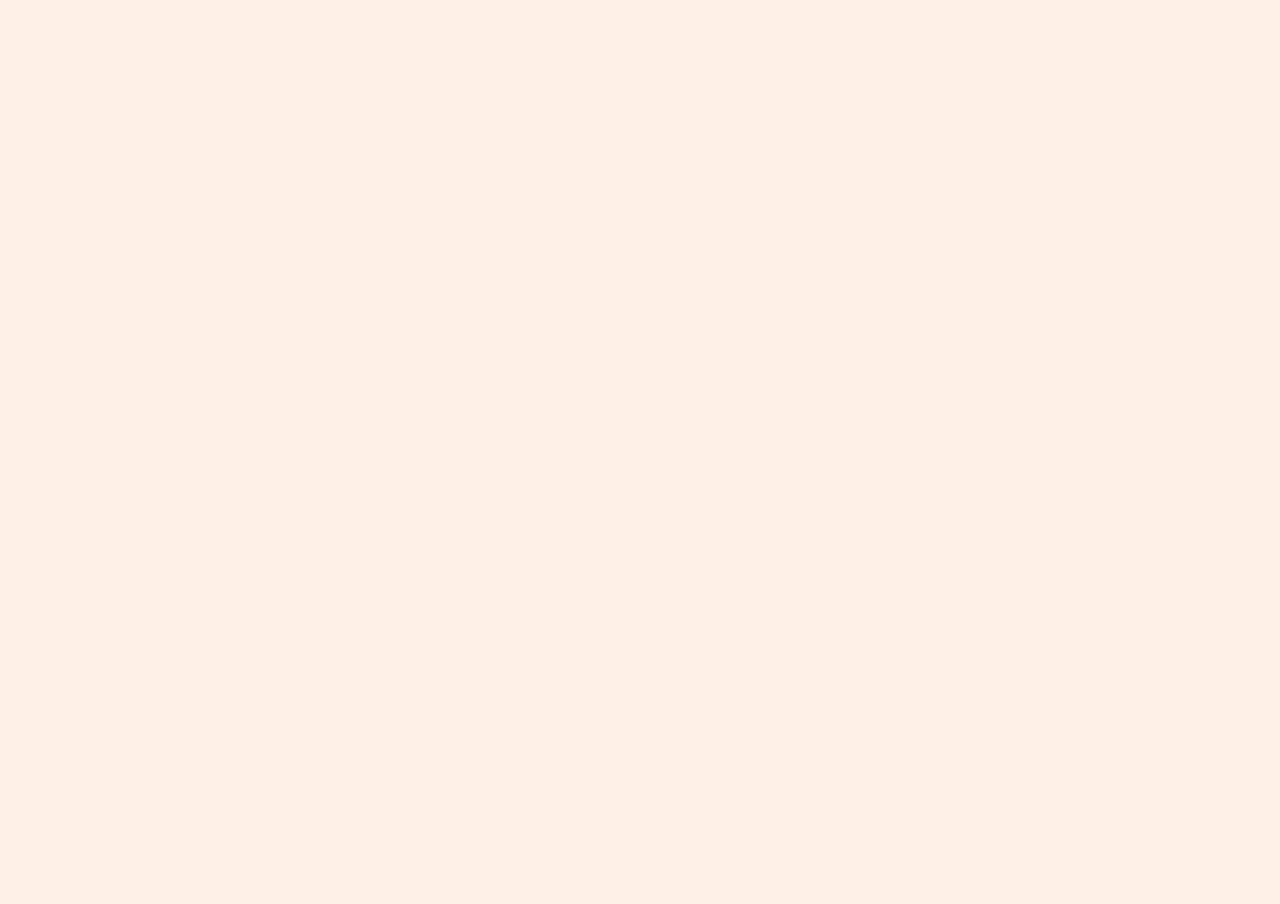
==== index2.0.html @ e5841983 "treid_things" ====
<!DOCTYPE html>
<html lang="en">

<head>
    <meta charset="UTF-8">
    <meta name="viewport" content="width=device-width, initial-scale=1.0">
    <title>Sitmonternna Yi purple</title>
    <link rel="stylesheet" href="./style.css">
    <link rel="stylesheet" href="https://unpkg.com/swiper/swiper-bundle.min.css" />

</head>

<body>

    <svg width="1200" height="900" xmlns="http://www.w3.org/2000/svg">
        <mask id="svgmask1">
            <path
                    d="M0.624309 60.9433C-2.91229 28.4068 22.5741 0 55.3022 0H989.813C1022.5 0 1047.97 28.3389 1044.5 60.8411L999.643 480.841C996.658 508.797 973.069 530 944.954 530H100.955C72.8793 530 49.3105 508.854 46.2767 480.943L0.624309 60.9433Z"
                    fill="white" />
        </mask>
        <image xmlns:xlink="http://www.w3.org/1999/xlink" xlink:href="./media/img/projects/swiper/polaris/c_polaris_thumbnail.svg" mask="url(#svgmask1)"></image>
    </svg>


    <!--
    <section class="projects" id="projects">

        <div #swiperRef="" class="swiper mySwiper">
            <div class="swiper-wrapper">
                <div class="swiper-slide">

                    <svg class="thumbnail" width="1300" height="530" viewBox="0 0 1045 530" fill="none"
                        xmlns="http://www.w3.org/2000/svg">
                        <defs>
                            <clipPath id="clipShape">
                                <path
                                    d="M0.624309 60.9433C-2.91229 28.4068 22.5741 0 55.3022 0H989.813C1022.5 0 1047.97 28.3389 1044.5 60.8411L999.643 480.841C996.658 508.797 973.069 530 944.954 530H100.955C72.8793 530 49.3105 508.854 46.2767 480.943L0.624309 60.9433Z"
                                    fill="white" />
                            </clipPath>
                        </defs>

                      
                        <image href="./media/img/projects/swiper/polaris/c_polaris_thumbnail.svg" width="1200"
                            height="530" clip-path="url(#clipShape)" />
                    </svg>


                    <div class="hover-text">

                        <h2>polaris</h2>
                        <h4>Site web storytelling</h4>

                    </div>
                    <div class="plus">
                        <a href="polaris.html">
                            <img class="eye_link" src="./media/img/projects/swiper/savoir_link.svg" alt="">
                        </a>
                    </div>

                </div>
                <div class="swiper-slide">
                    <img class="thumbnail" src="./media/img/projects/swiper/aurorae/c_aurorae.svg" alt="">
                    <div class="hover-text">

                        <h2>aurorae</h2>
                        <h4>Court métrage intéractif</h4>

                    </div>
                    <div class="plus">
                        <a href="aurorae.html">
                            <img class="eye_link" src="./media/img/projects/swiper/savoir_link.svg" alt="">
                        </a>
                    </div>
                </div>
                <div class="swiper-slide">

                    <img class="thumbnail" src="./media/img/projects/swiper/chaos/c_chaos.svg" alt="">


                    <div class="hover-text">

                        <h2>chaos</h2>
                        <h4>Animation 3d</h4>

                    </div>
                    <div class="plus">
                        <a href="chaos.html">
                            <img class="eye_link" src="./media/img/projects/swiper/savoir_link.svg" alt="">
                        </a>
                    </div>
                </div>
                <div class="swiper-slide">
                    <img class="thumbnail" src="./media/img/projects/swiper/cristalize/c_crystalize.svg" alt="">
                    <div class="hover-text">

                        <h2>crystalize</h2>
                        <h4>Modélisation 3d</h4>

                    </div>
                    <div class="plus">
                        <a href="crystalize.html">
                            <img class="eye_link" src="./media/img/projects/swiper/savoir_link.svg" alt="">
                        </a>
                    </div>
                </div>
            </div>
            <div>
                <img class="swiper-button-next" src="./media/img/projects/swiper/btn_right.svg" alt="">
            </div>
            <div>
                <img class="swiper-button-prev" src="./media/img/projects/swiper/btn_left.svg" alt="">
            </div>
            <div class="swiper-pagination"></div>
        </div>
    </section>-->
    <script src="https://unpkg.com/swiper/swiper-bundle.min.js"></script>
    <script src="./script.js"></script>
</body>

</html>
---- style.css ----
:root {
  --lightBeige: #FEF0E7;
  --sunshine: #F8C459;
  --blush: #FF9894;
  --pinkishBrown: #B2605D;
  --cloudyBlue: #AAC8CA;
  --greyAsparagus: #38585A;
  --hawaiianTan: #AB4D05;
}

@font-face {
  font-family: KiwiMaru;
  src: url(./media/font/Kiwi_Maru/KiwiMaru-Medium.ttf) format("TrueType");
}
.about {
  position: relative;
  display: flex;
  flex-direction: column;
  width: 100%;
  height: 100vh;
  background-color: var(--blush);
}
.about--halfmoon {
  width: 10%;
  align-self: center;
  justify-self: center;
  top: 0;
}
.about--content {
  width: 70%;
  max-height: 80%;
  margin-inline: auto auto;
  margin-top: auto;
  margin-bottom: auto;
  display: grid;
  grid-template-columns: repeat(2, 1fr);
  grid-template-rows: repeat(4, 1fr);
  grid-column-gap: 0px;
  grid-row-gap: 0px;
  /*
  &--reference {
      width: 90%;
      max-height: 80%;
      margin-inline: auto auto;
      margin-top: auto;
      margin-bottom: auto;
      display: grid;
      grid-template-columns: repeat(2, 1fr);
      grid-template-rows: 0.3fr 1fr 0.3fr 0.3fr;
      grid-column-gap: 0px;
      grid-row-gap: 0px;


  }*/
}
.about--content p {
  font-family: KiwiMaru;
  font-size: 24px;
  color: var(--lightBeige);
}
.about--content--picture {
  align-self: center;
  justify-self: center;
  grid-area: 1/1/5/2;
}
.about--content--main {
  align-self: center;
  justify-self: flex-start;
  grid-area: 2/2/3/3;
}
.about--content--call {
  align-self: center;
  justify-self: flex-start;
  grid-area: 3/2/4/3;
}
.about--content--reference {
  grid-area: 4/2/5/3;
  display: flex;
  gap: 1em;
  text-decoration: none;
  align-self: center;
  justify-self: center;
}
.about--content--titre {
  align-self: center;
  justify-self: flex-start;
  grid-area: 1/2/2/3;
  font-family: KiwiMaru;
  font-size: 35px;
  color: var(--hawaiianTan);
}

@media only screen and (min-width: 768px) and (max-width: 1275px) {
  .about {
    height: 170vh;
  }
  .about--halfmoon {
    width: 20%;
  }
  .about--content {
    display: flex;
    flex-direction: column;
    align-items: center;
  }
  .about--content p {
    font-size: 24px;
  }
  .about--content--picture {
    height: 60%;
    margin-block: 5%;
  }
  .about--content--call {
    margin-block: 5%;
  }
  .about--content--reference {
    margin-top: 5%;
  }
  .about--content--reference img {
    width: 80%;
  }
  .about--content--titre {
    font-size: 27px;
  }
}
@media only screen and (min-width: 475px) and (max-width: 768px) {
  .about {
    height: 140vh;
  }
  .about--halfmoon {
    width: 20%;
  }
  .about--content {
    display: flex;
    flex-direction: column;
    align-items: center;
  }
  .about--content p {
    font-size: 18px;
  }
  .about--content--picture {
    width: 90%;
    height: auto;
    margin-block: 5%;
  }
  .about--content--call {
    margin-block: 5%;
  }
  .about--content--reference {
    margin-top: 5%;
  }
  .about--content--reference img {
    width: 80%;
  }
  .about--content--titre {
    font-size: 27px;
  }
}
@media only screen and (max-width: 475px) {
  .about {
    height: 85vh;
  }
  .about--content {
    display: flex;
    flex-direction: column;
    align-items: center;
  }
  .about--content p {
    font-size: 10px;
  }
  .about--content--picture {
    width: 90%;
    height: auto;
    margin-block: 5%;
  }
  .about--content--call {
    margin-block: 5%;
  }
  .about--content--reference {
    margin-top: 5%;
  }
  .about--content--reference img {
    width: 50%;
  }
  .about--content--titre {
    font-size: 14px;
  }
}
.contact {
  position: relative;
  display: grid;
  width: 100%;
  height: 100vh;
  background-color: var(--cloudyBlue);
}
.contact .wave {
  position: absolute;
  top: 0;
  width: 100%;
}
.contact .contenue {
  margin-top: auto;
  display: grid;
  align-self: center;
  width: 70%;
  width: 50%;
  margin-inline: auto auto;
  align-items: center;
  justify-content: center;
  grid-template-columns: 1fr 1fr 0.4fr;
  grid-template-rows: repeat(2, 1fr);
  grid-column-gap: 1%;
  grid-row-gap: 0;
}
.contact .contenue .text {
  grid-area: 1/1/3/3;
  width: 100%;
  justify-self: center;
}
.contact .contenue .linkedin {
  display: flex;
  grid-area: 1/3/2/4;
  align-self: flex-end;
  justify-self: center;
}
.contact .contenue .gmail {
  display: flex;
  grid-area: 2/3/3/4;
  justify-self: center;
  align-self: flex-end;
}

@media only screen and (min-width: 475px) and (max-width: 768px) {
  .contact {
    height: 40vh;
    display: flex;
  }
  .contact .contenue {
    margin-top: 15%;
    width: 80%;
  }
  .contact .contenue .text {
    width: 85%;
    justify-self: flex-end;
  }
  .contact .contenue .linkedin {
    width: 75%;
    justify-self: flex-start;
    align-self: flex-start;
  }
  .contact .contenue .gmail {
    width: 85%;
    justify-self: flex-start;
  }
}
@media only screen and (max-width: 475px) {
  .contact {
    background-image: none;
    background-color: var(--cloudyBlue);
    height: 20vh;
    display: flex;
  }
  .contact .contenue {
    margin-top: 0;
    width: 60%;
  }
  .contact .contenue .text {
    width: 85%;
    justify-self: flex-end;
  }
  .contact .contenue .linkedin {
    width: 75%;
    justify-self: flex-start;
    align-self: flex-start;
  }
  .contact .contenue .gmail {
    width: 85%;
    justify-self: flex-start;
  }
}
.creativity {
  display: flex;
  width: 100%;
  height: 135vh;
  background-image: url(./media/img/background/creativy_bk.svg);
  background-repeat: no-repeat;
  background-position: center;
  background-size: cover;
}
.creativity .text {
  width: 70%;
  margin-left: auto;
  margin-right: auto;
  align-self: center;
}

.interest {
  position: relative;
  display: flex;
  width: 100%;
  height: 120vh;
  background-color: var(--blush);
}
.interest .title {
  margin-top: 10%;
  width: 50%;
  margin-left: auto;
  margin-right: auto;
  align-self: center;
}
.interest .wave {
  position: absolute;
  top: 0;
  width: 100%;
}

@media only screen and (min-width: 475px) and (max-width: 768px) {
  .interest {
    height: 40vh;
  }
}
@media only screen and (max-width: 475px) {
  .interest {
    height: 20vh;
  }
}
.presentation {
  position: relative;
  height: 100vh;
  display: flex;
  flex-direction: column;
  align-content: center;
  justify-items: center;
}
.presentation--content {
  margin-block: auto;
  margin-inline: auto;
  display: flex;
  flex-direction: column;
}
.presentation--content--name {
  align-self: center;
  width: 70%;
}
.presentation--content--arrow {
  align-self: center;
  margin-top: 4%;
  width: 3%;
  animation: up_down 1.5s infinite ease-in-out;
}

@keyframes up_down {
  0% {
    transform: translateY(0);
  }
  50% {
    transform: translateY(50%);
  }
  100% {
    mtransform: translateY(0);
  }
}
@media only screen and (min-width: 475px) and (max-width: 768px) {
  .presentation {
    height: 40vh;
  }
}
@media only screen and (max-width: 475px) {
  .presentation {
    height: 20vh;
  }
}
.projects {
  display: flex;
  flex-direction: column;
  background-color: var(--sunshine);
  position: relative;
  height: 150vh;
  width: 100%;
}
.projects .small {
  display: none;
}
.projects .wave {
  width: 100%;
}
.projects .title {
  width: 30%;
  margin-left: auto;
  margin-right: auto;
  align-self: flex-start;
}
.projects .swiper {
  display: flex;
  margin-block: auto;
  width: 100%;
  height: auto;
}
.projects .swiper-slide {
  text-align: center;
  display: flex;
  justify-content: center;
  align-items: center;
}
.projects .swiper-slide .plus {
  transform: scale(2);
  z-index: 5;
  position: absolute;
  display: inline-block;
  bottom: 10%;
  right: 20%;
}
.projects .swiper-slide .plus .eye_link {
  position: relative;
  display: flex;
  flex-direction: row;
  justify-self: flex-end;
  align-self: flex-end;
  width: 55%;
}
.projects .swiper-pagination {
  font-family: kiwiMaru;
  font-size: 1em;
  color: var(--lightBeige);
}
.projects img.swiper-button-prev {
  position: absolute;
  transform: scale(3);
  left: 17%;
}
.projects img.swiper-button-next {
  position: absolute;
  transform: scale(3);
  left: 78%;
}
.projects .swiper-slide img {
  display: block;
  width: auto;
  height: 85%;
  -o-object-fit: cover;
     object-fit: cover;
  background-position: center;
  /*&.thumbnail{
      width: 70%;
      height: 100%;
  }*/
}
.projects .swiper-slide:hover::before {
  content: "";
  position: absolute;
  margin-inline: auto auto;
  background-color: rgba(161, 122, 122, 0.568627451);
  z-index: 1;
  border-radius: 30px;
}
.projects .swiper {
  width: 100%;
  height: auto;
  margin: 20px auto;
}
.projects .swiper-slide .hover-text {
  height: 50%;
  position: absolute;
  top: 8%;
  left: 20%;
  color: white;
  opacity: 0;
  /* Start as invisible */
  transition: opacity 0.3s ease;
  z-index: 2;
  /* Above the overlay */
}
.projects .swiper-slide .hover-text h2 {
  font-family: kiwiMaru;
  font-size: 3em;
  text-transform: uppercase;
  margin-top: 0;
  margin-bottom: 3%;
}
.projects .swiper-slide .hover-text h4 {
  margin: 0;
  font-size: 1em;
  text-align: left;
  font-family: kiwiMaru;
}
.projects .swiper-slide:hover .hover-text {
  opacity: 1;
}

/*
.projects {
    display: flex;
    flex-direction: column;
    background-color: var(--sunshine);
    position: relative;
    height: 150vh;
    width: 100%;


    .small {
        display: none;
    }

    .wave {
        width: 100%;
    }

    .title {
        width: 30%;
        margin-left: auto;
        margin-right: auto;
        align-self: flex-start;

    }

    .swiper {
        display: flex;
        margin-block: auto;
        width: 100%;
        height: auto;
    }

    .swiper-slide {
        text-align: center;
        display: flex;
        justify-content: center;
        align-items: center;

        .plus {
            transform: scale(2);
            z-index: 5;
            position: absolute;
            display: inline-block;
            bottom: 10%;
            right: 20%;

            .eye_link {
                position: relative;
                display: flex;
                flex-direction: row;
                justify-self: flex-end;
                align-self: flex-end;
                width: 55%;
                //bottom: 5%;

            }
        }


    }

    .swiper-pagination {
        font-family: kiwiMaru;
        font-size: 1em;
        color: var(--lightBeige);
    }

    .swiper-button {
        &-prev {
            position: absolute;
            transform: scale(3);
            left: 15%;
        }

        &-next {
            position: absolute;
            transform: scale(3);
            right: 15%;
        }
    }

    .swiper-slide img {
        display: block;
        width: 70%;
        height: 100%;
        object-fit: cover;
        background-position: center;
        border-radius: 30px;

        /*&.thumbnail{
            width: 70%;
            height: 100%;
        }
    }*/
/*
    .swiper-slide:hover::before {
        content: '';
        position: absolute;
        margin-inline: auto auto;
        //width: 70%;
        //height: 100%;
        background-color: #a17a7a91;
        z-index: 1;
        border-radius: 30px;
    }

    .swiper {
        width: 100%;
        height: auto;
        margin: 20px auto;
    }

    .swiper-slide .hover-text {
        height: 50%;
        position: absolute;
        top: 8%;
        left: 20%;
        color: white;
        opacity: 0;
        transition: opacity 0.3s ease;
        z-index: 2;

        h2 {
            font-family: kiwiMaru;
            font-size: 3em;
            text-transform: uppercase;
            margin-top: 0;
            margin-bottom: 3%;
        }

        h4 {
            margin: 0;
            font-size: 1em;
            text-align: left;
            font-family: kiwiMaru;
        }

    }


    .swiper-slide:hover .hover-text {
        opacity: 1;
    }


}*/
/*
@media only screen and (min-width: 475px) and (max-width: 768px) {

    .projects {

        .title {
            margin-block: 7% 3%;
        }


        .swiper {
            display: none;
        }

        .small {
            margin-inline: 25% auto;
            display: flex;
            flex-direction: column;
            align-self: center;
            justify-content: center;
            gap: 1em;

            .present {
                position: relative;

                .thumbnail {
                    width: 70%;
                    border-radius: 15px;
                }

                .eye_link {
                    z-index: 1;
                    position: absolute;
                    width: 10%;
                    bottom: 10%;
                    right: 35%;
                }

                .text {
                    height: 25%;
                    position: absolute;
                    top: 8%;
                    left: 5%;
                    color: white;
                    transition: opacity 0.3s ease;
                    z-index: 1000;


                    h2 {
                        font-family: kiwiMaru;
                        font-size: 18px;
                        text-transform: uppercase;
                        margin-top: 0;
                        margin-bottom: 3%;
                    }

                    h4 {
                        margin: 0;
                        font-size: 14px;
                        text-align: left;
                        font-family: kiwiMaru;
                    }

                }

            }


        }




    }
}
@media only screen and (min-width: 275px) and (max-width: 475px) {


    .projects {
        height: 100vh;

        .swiper {
            display: none;
        }

        .small {
            margin-top: 10%;
            margin-inline: 25% auto;
            display: flex;
            flex-direction: column;
            align-self: center;
            justify-content: center;
            gap: 1em;

            .present {
                position: relative;

                .thumbnail {
                    width: 70%;
                    border-radius: 10px;
                }

                .eye_link {
                    z-index: 1;
                    position: absolute;
                    width: 10%;
                    bottom: 10%;
                    right: 35%;
                }

                .text {
                    height: 25%;
                    position: absolute;
                    top: 8%;
                    left: 5%;
                    color: white;
                    transition: opacity 0.3s ease;
                    z-index: 1000;


                    h2 {
                        font-family: kiwiMaru;
                        font-size: 8px;
                        text-transform: uppercase;
                        margin-top: 0;
                        margin-bottom: 3%;
                    }

                    h4 {
                        margin: 0;
                        font-size: 6px;
                        text-align: left;
                        font-family: kiwiMaru;
                    }

                }

            }


        }

    }
}

@media only screen and (max-width: 274px) {


    .projects {
        height: 60vh;
        .swiper {
            display: none;
        }

        .small {
            margin-top: 10%;
            margin-inline: 25% auto;
            display: flex;
            flex-direction: column;
            align-self: center;
            justify-content: center;
            gap: 1em;

            .present {
                position: relative;

                .thumbnail {
                    width: 70%;
                    border-radius: 10px;
                }

                .plus{
                    a{
                        width: 30%;
                    background-color: aqua;
                    }

                }

                .eye_link {
                    z-index: 1;
                    position: absolute;
                    width: 10%;
                    bottom: 10%;
                    right: 35%;
                }

                .text {
                    height: 25%;
                    position: absolute;
                    top: 8%;
                    left: 5%;
                    color: white;
                    transition: opacity 0.3s ease;
                    z-index: 1000;


                    h2 {
                        font-family: kiwiMaru;
                        font-size: 8px;
                        text-transform: uppercase;
                        margin-top: 0;
                        margin-bottom: 3%;
                    }

                    h4 {
                        margin: 0;
                        font-size: 6px;
                        text-align: left;
                        font-family: kiwiMaru;
                    }

                }

            }


        }


    }

}
*/
.skills {
  position: relative;
  display: flex;
  flex-direction: column;
  width: 100%;
  height: 125vh;
  padding-bottom: 15%;
}
.skills .content {
  margin-inline: auto;
  margin-block: 15% auto;
  display: flex;
  flex-direction: column;
  width: 70%;
}
.skills .wave {
  position: absolute;
  top: 0;
  width: 100%;
  z-index: -1;
}
.skills .contenue {
  display: grid;
  justify-items: center;
  grid-template-columns: repeat(3, 1fr);
  grid-template-rows: 1fr 1fr 0.8fr;
  grid-column-gap: 0px;
  grid-row-gap: 0px;
  margin-top: 5%;
}
.skills .title {
  grid-area: 1/2/2/3;
  width: 85%;
  margin-bottom: 5%;
}
.skills .ordi {
  grid-area: 2/1/3/2;
  width: 25%;
}
.skills .editing {
  grid-area: 2/2/3/3;
  width: 25%;
}
.skills .vector {
  grid-area: 2/3/3/4;
  width: 25%;
}
.skills .text_vector {
  grid-area: 3/3/4/4;
}
.skills .text_editing {
  grid-area: 3/2/4/3;
}
.skills .text_ordi {
  grid-area: 3/1/4/2;
}
.skills .coding {
  grid-area: 4/1/5/2;
  width: 25%;
}
.skills .modele {
  grid-area: 4/2/5/3;
  width: 25%;
}
.skills .animation {
  grid-area: 4/3/5/4;
  width: 25%;
}
.skills .text_animation {
  grid-area: 5/3/6/4;
}
.skills .text_modele {
  grid-area: 5/2/6/3;
}
.skills .text_coding {
  grid-area: 5/1/6/2;
}
.skills p {
  font-family: KiwiMaru;
  text-transform: uppercase;
  font-weight: 500;
  font-size: 120%;
  color: var(--hawaiianTan);
}
.skills .application {
  margin-top: 15%;
  width: 80%;
  display: grid;
  grid-template-columns: repeat(9, 1fr);
  grid-template-rows: 1fr;
  grid-column-gap: 0;
  grid-row-gap: 0;
  margin-inline: auto auto;
}
.skills .application .ae {
  grid-area: 1/1/2/2;
  justify-self: center;
  width: 50%;
}
.skills .application .davinci {
  grid-area: 1/2/2/3;
  justify-self: center;
  width: 50%;
}
.skills .application .figma {
  grid-area: 1/3/2/4;
  justify-self: center;
  width: 50%;
}
.skills .application .illustrator {
  grid-area: 1/4/2/5;
  justify-self: center;
  width: 50%;
}
.skills .application .maya {
  grid-area: 1/5/2/6;
  justify-self: center;
  width: 50%;
}
.skills .application .photoshop {
  grid-area: 1/6/2/7;
  justify-self: center;
  width: 50%;
}
.skills .application .sass {
  grid-area: 1/7/2/8;
  justify-self: center;
  width: 50%;
}
.skills .application .unity {
  grid-area: 1/8/2/9;
  justify-self: center;
  width: 50%;
}
.skills .application .vs {
  grid-area: 1/9/2/10;
  justify-self: center;
  width: 50%;
}

@media only screen and (min-width: 585px) and (max-width: 768px) {
  .skills {
    height: 135vh;
  }
  .skills content {
    width: 70%;
  }
  .skills .contenue {
    margin-block: 25%;
    display: grid;
    grid-template-columns: repeat(2, 1fr);
    grid-template-rows: repeat(7, 1fr);
    grid-column-gap: 0px;
    grid-row-gap: 0px;
  }
  .skills .contenue .title {
    grid-area: 1/1/2/3;
  }
  .skills .contenue .ordi {
    grid-area: 2/1/3/2;
  }
  .skills .contenue .text_ordi {
    grid-area: 3/1/4/2;
  }
  .skills .contenue .editing {
    grid-area: 2/2/3/3;
  }
  .skills .contenue .text_editing {
    grid-area: 3/2/4/3;
  }
  .skills .contenue .vector {
    grid-area: 4/1/5/2;
  }
  .skills .contenue .text_vector {
    grid-area: 5/1/6/2;
  }
  .skills .contenue .coding {
    grid-area: 4/2/5/3;
  }
  .skills .contenue .text_coding {
    grid-area: 5/2/6/3;
  }
  .skills .contenue .modele {
    grid-area: 6/1/7/2;
  }
  .skills .contenue .text_modele {
    grid-area: 7/1/8/2;
  }
  .skills .contenue .animation {
    grid-area: 6/2/7/3;
  }
  .skills .contenue .text_animation {
    grid-area: 7/2/8/3;
  }
  .skills p {
    font-size: 16px;
  }
  .skills .application {
    margin-top: 5%;
    width: 80%;
    display: grid;
    grid-template-columns: repeat(9, 1fr);
    grid-template-rows: 1fr;
    grid-column-gap: 0;
    grid-row-gap: 0;
    margin-inline: auto auto;
  }
  .skills .application img {
    width: 70%;
  }
  .skills .application .ae {
    grid-area: 1/1/2/2;
    justify-self: center;
    width: 70%;
  }
  .skills .application .davinci {
    grid-area: 1/2/2/3;
    justify-self: center;
    width: 70%;
  }
  .skills .application .figma {
    grid-area: 1/3/2/4;
    justify-self: center;
    width: 70%;
  }
  .skills .application .illustrator {
    grid-area: 1/4/2/5;
    justify-self: center;
    width: 70%;
  }
  .skills .application .maya {
    grid-area: 1/5/2/6;
    justify-self: center;
    width: 70%;
  }
  .skills .application .photoshop {
    grid-area: 1/6/2/7;
    justify-self: center;
    width: 70%;
  }
  .skills .application .sass {
    grid-area: 1/7/2/8;
    justify-self: center;
    width: 70%;
  }
  .skills .application .unity {
    grid-area: 1/8/2/9;
    justify-self: center;
    width: 70%;
  }
  .skills .application .vs {
    grid-area: 1/9/2/10;
    justify-self: center;
    width: 70%;
  }
}
@media only screen and (min-width: 475px) and (max-width: 585px) {
  .skills {
    height: 105vh;
  }
  .skills content {
    width: 70%;
  }
  .skills .contenue {
    margin-block: 25%;
    display: grid;
    grid-template-columns: repeat(2, 1fr);
    grid-template-rows: repeat(7, 1fr);
    grid-column-gap: 0px;
    grid-row-gap: 0px;
  }
  .skills .contenue .title {
    grid-area: 1/1/2/3;
  }
  .skills .contenue .ordi {
    grid-area: 2/1/3/2;
  }
  .skills .contenue .text_ordi {
    grid-area: 3/1/4/2;
  }
  .skills .contenue .editing {
    grid-area: 2/2/3/3;
  }
  .skills .contenue .text_editing {
    grid-area: 3/2/4/3;
  }
  .skills .contenue .vector {
    grid-area: 4/1/5/2;
  }
  .skills .contenue .text_vector {
    grid-area: 5/1/6/2;
  }
  .skills .contenue .coding {
    grid-area: 4/2/5/3;
  }
  .skills .contenue .text_coding {
    grid-area: 5/2/6/3;
  }
  .skills .contenue .modele {
    grid-area: 6/1/7/2;
  }
  .skills .contenue .text_modele {
    grid-area: 7/1/8/2;
  }
  .skills .contenue .animation {
    grid-area: 6/2/7/3;
  }
  .skills .contenue .text_animation {
    grid-area: 7/2/8/3;
  }
  .skills p {
    font-size: 16px;
  }
  .skills .application {
    margin-top: 5%;
    width: 80%;
    display: grid;
    grid-template-columns: repeat(9, 1fr);
    grid-template-rows: 1fr;
    grid-column-gap: 0;
    grid-row-gap: 0;
    margin-inline: auto auto;
  }
  .skills .application img {
    width: 70%;
  }
  .skills .application .ae {
    grid-area: 1/1/2/2;
    justify-self: center;
    width: 70%;
  }
  .skills .application .davinci {
    grid-area: 1/2/2/3;
    justify-self: center;
    width: 70%;
  }
  .skills .application .figma {
    grid-area: 1/3/2/4;
    justify-self: center;
    width: 70%;
  }
  .skills .application .illustrator {
    grid-area: 1/4/2/5;
    justify-self: center;
    width: 70%;
  }
  .skills .application .maya {
    grid-area: 1/5/2/6;
    justify-self: center;
    width: 70%;
  }
  .skills .application .photoshop {
    grid-area: 1/6/2/7;
    justify-self: center;
    width: 70%;
  }
  .skills .application .sass {
    grid-area: 1/7/2/8;
    justify-self: center;
    width: 70%;
  }
  .skills .application .unity {
    grid-area: 1/8/2/9;
    justify-self: center;
    width: 70%;
  }
  .skills .application .vs {
    grid-area: 1/9/2/10;
    justify-self: center;
    width: 70%;
  }
}
@media only screen and (min-width: 275px) and (max-width: 475px) {
  .skills {
    height: 170vh;
  }
  .skills content {
    width: 70%;
  }
  .skills .contenue {
    margin-top: 35%;
    display: flex;
    flex-direction: column;
    align-items: center;
  }
  .skills .contenue img {
    margin-block: 5%;
  }
  .skills p {
    font-size: 12px;
  }
  .skills .application {
    margin-top: 40%;
    display: grid;
    grid-template-columns: repeat(3, 1fr);
    grid-template-rows: repeat(3, 1fr);
    grid-column-gap: 20px;
    grid-row-gap: 20px;
  }
  .skills .application img {
    width: 80%;
  }
  .skills .application .ae {
    grid-area: 1/1/2/2;
    width: 80%;
  }
  .skills .application .davinci {
    grid-area: 1/2/2/3;
    width: 80%;
  }
  .skills .application .figma {
    grid-area: 1/3/2/4;
    width: 80%;
  }
  .skills .application .illustrator {
    grid-area: 2/1/3/2;
    width: 80%;
  }
  .skills .application .maya {
    grid-area: 2/2/3/3;
    width: 80%;
  }
  .skills .application .photoshop {
    grid-area: 2/3/3/4;
    width: 80%;
  }
  .skills .application .sass {
    grid-area: 3/1/4/2;
    width: 80%;
  }
  .skills .application .unity {
    grid-area: 3/2/4/3;
    width: 80%;
  }
  .skills .application .vs {
    grid-area: 3/3/4/4;
    width: 80%;
  }
}
@media only screen and (max-width: 275px) {
  .skills {
    height: 100vh;
  }
  .skills content {
    width: 70%;
  }
  .skills .contenue {
    margin-top: 35%;
    display: flex;
    flex-direction: column;
    align-items: center;
  }
  .skills .contenue img {
    margin-block: 5%;
  }
  .skills p {
    font-size: 12px;
  }
  .skills .application {
    margin-top: 40%;
    display: grid;
    grid-template-columns: repeat(3, 1fr);
    grid-template-rows: repeat(3, 1fr);
    grid-column-gap: 20px;
    grid-row-gap: 20px;
  }
  .skills .application img {
    width: 80%;
  }
  .skills .application .ae {
    grid-area: 1/1/2/2;
    width: 80%;
  }
  .skills .application .davinci {
    grid-area: 1/2/2/3;
    width: 80%;
  }
  .skills .application .figma {
    grid-area: 1/3/2/4;
    width: 80%;
  }
  .skills .application .illustrator {
    grid-area: 2/1/3/2;
    width: 80%;
  }
  .skills .application .maya {
    grid-area: 2/2/3/3;
    width: 80%;
  }
  .skills .application .photoshop {
    grid-area: 2/3/3/4;
    width: 80%;
  }
  .skills .application .sass {
    grid-area: 3/1/4/2;
    width: 80%;
  }
  .skills .application .unity {
    grid-area: 3/2/4/3;
    width: 80%;
  }
  .skills .application .vs {
    grid-area: 3/3/4/4;
    width: 80%;
  }
}
.thank_you {
  position: relative;
  display: grid;
  flex-direction: column;
  width: 100%;
  height: 120vh;
}
.thank_you .wave {
  position: absolute;
  top: 0;
  width: 100%;
}
.thank_you .contenue {
  margin-top: 10%;
  align-self: center;
  width: 80%;
  margin-inline: auto auto;
  display: grid;
  grid-template-columns: repeat(2, 1fr);
  grid-template-rows: repeat(2, 1fr);
  grid-column-gap: 0px;
  grid-row-gap: 0px;
}
.thank_you .contenue .thank_you_text {
  grid-area: 2/1/3/2;
  justify-self: center;
  align-self: center;
  width: 40%;
}
.thank_you .contenue .work_text {
  grid-area: 1/1/2/2;
  width: 45%;
  justify-self: center;
  align-self: flex-end;
}
.thank_you .contenue .avatar {
  grid-area: 1/2/3/3;
  justify-self: center;
  align-self: flex-start;
  width: 50%;
}

@media only screen and (min-width: 475px) and (max-width: 768px) {
  .thank_you {
    height: 40vh;
  }
}
@media only screen and (max-width: 475px) {
  .thank_you {
    height: 20vh;
  }
}
body {
  margin: 0;
  padding: 0;
}

#chaos {
  background-color: var(--sunshine);
}

#unique {
  left: 35%;
}

#cristalize {
  height: 230vh;
}
#cristalize--defile {
  margin-top: 20%;
}

#polaris {
  height: 180vh;
}

.projet--intro {
  position: relative;
  background-color: var(--cloudyBlue);
  width: 100%;
  height: 100vh;
  display: flex;
  flex-direction: column;
  justify-items: center;
  align-items: center;
  top: 0;
}
.projet--intro .projet_metrage {
  width: 10%;
  align-self: center;
  top: 0;
}
.projet--intro .projet_title {
  width: 30%;
  justify-self: center;
  margin: 7%;
}
.projet--intro .texte_description {
  display: grid;
  grid-template-columns: repeat(3, 1fr);
  grid-template-rows: repeat(2, 0.4fr);
  grid-column-gap: 20px;
  grid-row-gap: 35px;
  width: 65%;
  justify-self: center;
}
.projet--intro .texte_description h3 {
  position: relative;
  font-family: KiwiMaru;
  font-size: 35px;
  font-weight: 400;
  color: var(--lightBeige);
}
.projet--intro .texte_description h3.space {
  left: 20%;
  white-space: nowrap;
}
.projet--intro .texte_description h3.space--ecole {
  left: 20%;
}
.projet--intro .texte_description:nth-child(1) {
  grid-area: 1/1/2/2;
}
.projet--intro .texte_description:nth-child(2) {
  grid-area: 1/2/2/3;
  justify-self: center;
}
.projet--intro .texte_description:nth-child(3) {
  grid-area: 1/3/2/4;
}
.projet--intro .texte_description:nth-child(4) {
  grid-area: 2/3/3/4;
  margin: 20%;
}
.projet--intro .texte_description:nth-child(5) {
  grid-area: 2/2/3/3;
  margin: 20%;
  justify-self: center;
}
.projet--intro .texte_description:nth-child(6) {
  grid-area: 2/1/3/2;
  left: 70%;
  background-color: bisque;
}
.projet--intro .app_grid {
  display: grid;
  grid-template-columns: repeat(2, 1fr);
  grid-template-rows: 0.2fr;
  grid-column-gap: 0px;
  grid-row-gap: 0px;
  width: 30%;
  height: auto;
  margin-inline: auto auto;
  margin-top: 7%;
  z-index: 1;
}
.projet--intro .app_grid img {
  width: 30%;
  justify-self: center;
}
.projet--intro .app_grid img.davinci_projet {
  grid-area: 1/1/2/2;
}
.projet--intro .app_grid img.reaper_projet {
  grid-area: 1/2/2/3;
}
.projet--intro .app_grid img.maya_projet {
  justify-self: flex-end;
  margin-left: 5%;
}
.projet--present {
  display: flex;
  flex-direction: column;
  position: relative;
  width: 100%;
  height: 100vh;
  justify-content: center;
  align-items: center;
}
.projet--present .down_wave {
  position: absolute;
  width: 100%;
  top: 0%;
  margin-bottom: 20%;
}
.projet--present .mp4 {
  border-radius: 15px;
  min-width: 70%;
  min-height: 60%;
  margin-top: 20%;
}
.projet--present--defile {
  display: flex;
  flex-direction: column;
  align-items: center;
}
.projet--present--defile img {
  margin-bottom: 5%;
  width: 70%;
  border-radius: 15px;
}
.projet--present--defile .mp4-polaris {
  margin-bottom: 5%;
  width: 70%;
  height: 300px;
  border-radius: 15px;
}
.projet--synopsis {
  width: 100%;
  height: 100vh;
  margin-top: 10%;
  background-color: var(--blush);
  display: flex;
  flex-direction: column;
  align-items: center;
}
.projet--synopsis--half_moon {
  width: 10%;
  margin-top: -4.5%;
}
.projet--synopsis--titre {
  width: 27%;
  margin-block: 10% 6%;
}
.projet--synopsis--description {
  color: var(--hawaiianTan);
  font-size: 24px;
  font-family: KiwiMaru;
  width: 65%;
  margin-bottom: 3%;
  text-align: justify;
}
.projet--synopsis--lien {
  color: var(--lightBeige);
  font-size: 50px;
  font-weight: 700;
  font-family: KiwiMaru;
  width: 65%;
}
.projet--synopsis--lien:hover {
  color: var(--hawaiianTan);
}
.projet--role {
  width: 100%;
  max-height: 100vh;
  display: flex;
  flex-direction: column;
  align-items: center;
  padding-bottom: 25%;
  position: relative;
}
.projet--role--blue-wave {
  position: absolute;
  /* Absolute position within the section */
  bottom: 0;
  /* Places the wave at the bottom of the section */
  left: 0;
  width: 100%;
  /* Ensures wave stretches across the full width */
  z-index: -1;
}
.projet--role--yellow-wave {
  width: 100%;
}
.projet--role--titre {
  width: 27%;
  margin-block: 10% 5%;
}
.projet--role--texte-descriptif {
  color: var(--hawaiianTan);
  font-size: 18px;
  font-family: KiwiMaru;
  width: 65%;
  margin-block: 3%;
  text-align: justify;
}
.projet--role--page-switch {
  display: grid;
  grid-template-columns: 0.2fr 1fr 1fr 0.2fr;
  grid-template-rows: 1fr;
  grid-column-gap: 0px;
  grid-row-gap: 0px;
  width: 80%;
  margin-block: 5% 0;
}
.projet--role--page-switch p {
  color: var(--hawaiianTan);
  font-size: 24px;
  font-family: KiwiMaru;
}
.projet--role--page-switch p.projet--role--texte-left {
  align-self: center;
  text-align: left;
}
.projet--role--page-switch p.projet--role--texte-right {
  align-self: center;
  text-align: right;
}
.projet--role--page-switch img.projet--role--arrow-left {
  height: 70%;
  justify-self: flex-end;
  align-self: center;
}
.projet--role--page-switch img.projet--role--arrow-right {
  height: 70%;
  justify-self: flex-end;
  align-self: center;
}
.projet--role--page-switch--arrow-left {
  grid-area: 1/1/2/2;
}
.projet--role--page-switch--arrow-left--texte-left {
  grid-area: 1/2/2/3;
}
.projet--role--page-switch--arrow-left--texte-right {
  grid-area: 1/3/2/4;
}
.projet--role--page-switch--arrow-left--arrow-right {
  grid-area: 1/4/2/5;
}
.projet--connect {
  position: relative;
  padding-bottom: 10vh;
  width: 100%;
  height: 80vh;
  background-color: var(--cloudyBlue);
  align-content: center;
}
.projet--connect--grid {
  display: grid;
  grid-template-columns: 1fr 0.4fr;
  grid-template-rows: repeat(2, 1fr);
  grid-column-gap: 5px;
  grid-row-gap: 0px;
  width: 65%;
  margin-inline: auto;
  margin-top: 15%;
}
.projet--connect .part1 {
  white-space: nowrap;
  justify-self: center;
  grid-area: 1/1/2/2;
}
.projet--connect .part2 {
  white-space: nowrap;
  justify-self: center;
  grid-area: 2/1/3/2;
}
.projet--connect--title {
  color: var(--lightBeige);
  font-size: 65px;
  font-family: KiwiMaru;
  width: 55%;
}
.projet--connect--icon {
  grid-area: 1/2/3/3;
  width: 8vw;
  justify-self: flex-start;
  margin-top: -15%;
  margin-left: -25%;
}
.projet--connect--application {
  display: flex;
  flex-direction: row;
  justify-content: center;
  align-items: center;
  margin-block: 4% 8%;
}
.projet--connect--application--linkedin {
  width: 80%;
}
.projet--connect--application--email {
  width: 70%;
}

@media only screen and (min-width: 475px) and (max-width: 768px) {
  .projet--intro .projet_metrage {
    width: 15%;
  }
  .projet--intro .projet_title {
    margin-block: 45% 15%;
    width: 50%;
  }
  .projet--intro .texte_description {
    margin-inline: auto auto;
  }
  .projet--intro .texte_description h3 {
    font-size: 12px;
  }
  .projet--intro .texte_description h3.space--ecole {
    left: 15%;
  }
  .projet--intro .app_grid {
    margin-top: 10%;
    -moz-column-gap: 5%;
         column-gap: 5%;
  }
  .projet--intro .app_grid img {
    width: 70%;
  }
  .projet--present .mp4 {
    min-height: 20%;
    min-width: 55%;
  }
  .projet--synopsis--description {
    font-size: 18px;
  }
  .projet--synopsis--lien {
    margin-top: 5%;
    font-size: 20px;
  }
  .projet--synopsis--titre {
    width: 55%;
    margin-block: 10% 10%;
  }
  .projet--role {
    height: 100vh;
  }
  .projet--role--blue-wave {
    margin-top: -10%;
  }
  .projet--role--titre {
    width: 55%;
    margin-top: 10%;
  }
  .projet--role--texte-descriptif {
    margin-top: 10%;
    font-size: 24px;
  }
  .projet--role--page-switch {
    display: grid;
    grid-template-columns: 0.1fr 1.5fr 1.5fr 0.1fr;
    grid-template-rows: 1fr;
    grid-column-gap: 0px;
    grid-row-gap: 0px;
    width: 85%;
    margin-block: 10% 25%;
  }
  .projet--role--page-switch p {
    font-weight: 700;
    color: var(--hawaiianTan);
    font-size: 18px;
    font-family: KiwiMaru;
  }
  .projet--role--page-switch img.projet--role--arrow-left {
    height: 20%;
  }
  .projet--role--page-switch img.projet--role--arrow-right {
    height: 20%;
  }
  .projet--connect--grid {
    margin-inline: 20% auto;
    -moz-column-gap: 3%;
         column-gap: 3%;
  }
  .projet--connect .part1 {
    justify-self: flex-start;
  }
  .projet--connect .part2 {
    justify-self: flex-start;
  }
  .projet--connect h2 {
    font-size: 35px;
  }
}
@media only screen and (max-width: 475px) {
  #unique {
    left: 0;
  }
  .projet--intro .projet_metrage {
    width: 20%;
  }
  .projet--intro .projet_title {
    margin-block: 55% 15%;
    width: 45%;
  }
  .projet--intro .texte_description {
    display: flex;
    flex-direction: column;
    justify-content: center;
    align-items: flex-start;
    -moz-column-gap: 0;
         column-gap: 0;
    width: 60%;
    margin-bottom: 15%;
  }
  .projet--intro .texte_description h3 {
    font-size: 20px;
  }
  .projet--intro .texte_description h3.space {
    left: 0;
  }
  .projet--intro .texte_description h3.space--ecole {
    margin: 0;
  }
  .projet--intro .app_grid {
    -moz-column-gap: 45%;
         column-gap: 45%;
  }
  .projet--intro .app_grid img {
    width: 150%;
  }
  .projet--present {
    height: 50vh;
  }
  .projet--present iframe.mp4 {
    max-width: 55%;
    min-height: 20%;
  }
  .projet--present .mp4-polaris {
    height: 150px;
  }
  .projet--synopsis--half_moon {
    width: 15%;
    margin-top: -7%;
  }
  .projet--synopsis--titre {
    margin-block: 35% 15%;
    width: 50%;
  }
  .projet--synopsis--description {
    font-size: 10px;
    margin-bottom: 15%;
  }
  .projet--synopsis--lien {
    font-size: 14px;
  }
  .projet--role {
    height: 80vh;
  }
  .projet--role--page-switch img.projet--role--arrow-left {
    height: 20%;
  }
  .projet--role--page-switch img.projet--role--arrow-right {
    height: 20%;
  }
  .projet--role--page-switch p {
    font-size: 8px;
  }
  .projet--role--titre {
    width: 50%;
  }
  .projet--role--texte-descriptif {
    font-size: 13px;
  }
  .projet--connect .part1 {
    justify-self: flex-start;
  }
  .projet--connect .part2 {
    justify-self: flex-start;
  }
  .projet--connect h2 {
    font-size: 16px;
  }
  .projet--connect--application--linkedin {
    width: 50%;
  }
  .projet--connect--application--email {
    width: 40%;
  }
}
#scrollToTopBtn {
  background-color: transparent;
  border: none;
}

.go_up {
  position: fixed;
  bottom: 30px;
  right: 30px;
  cursor: pointer;
  z-index: 1000;
}

* {
  margin: 0;
}

body {
  background-color: var(--lightBeige);
}

.nav {
  display: flex;
  flex-direction: column;
  justify-content: space-between;
  align-items: flex-start;
  background-color: none;
  position: fixed;
  top: 30px;
  left: 30px;
  z-index: 1000;
}
.nav--menu {
  text-decoration: none;
  display: flex;
  flex-direction: column;
}
.nav--menu a {
  color: var(--hawaiianTan);
  text-decoration: none;
  font-family: kiwiMaru;
  font-size: 24px;
  line-height: 2.5em;
}
.nav--menu a:hover {
  color: var(--pinkishBrown);
}
.nav--burger {
  display: none;
  cursor: pointer;
  flex-direction: column;
  gap: 4px;
}
.nav--burger--bar {
  width: 30px;
  height: 3px;
  background-color: var(--hawaiianTan);
  border-radius: 5px;
}

@media (max-width: 768px) {
  .go_up {
    width: 30%;
    right: 0;
  }
  .nav--menu {
    display: none;
  }
  .nav--burger {
    display: flex;
    position: fixed;
    left: 15px;
  }
}
@media (max-width: 275px) {
  .nav--menu {
    display: none;
  }
  .nav--burger {
    display: flex;
    position: fixed;
    left: 15px;
  }
  .nav--burger--bar {
    width: 20px;
    height: 2px;
  }
}/*# sourceMappingURL=style.css.map */
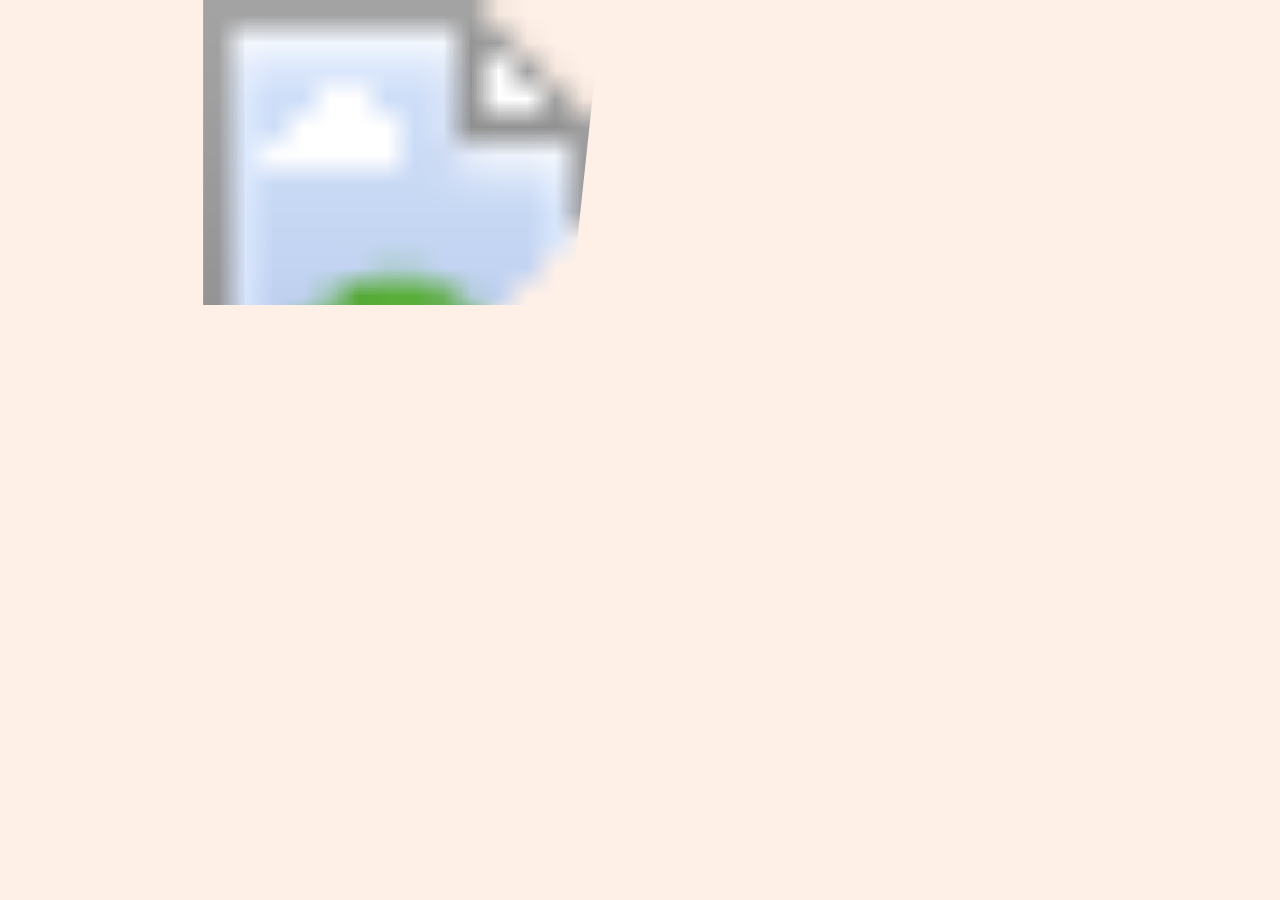
==== commit 62af06c0: "working_on_it" ====
--- a/index2.0.html
+++ b/index2.0.html
@@ -11,15 +11,21 @@
 </head>
 
 <body>
+    
+    <svg width="auto" height="500" xmlns="http://www.w3.org/2000/svg">
+        <mask id="svgmask1">
+            <!-- Replace the circle with your custom path -->
+            <path
+                d="M0.63298 60.9503C-2.9081 28.4114 22.5792 0 55.3102 0H541.805C574.495 0 599.969 28.3435 596.493 60.848L575.641 255.848C572.652 283.801 549.065 305 520.953 305H76.5312C48.4586 305 24.8912 283.858 21.8541 255.95L0.63298 60.9503Z"
+                fill="#ffffff" />
+        </mask>
 
-    <svg width="1200" height="900" xmlns="http://www.w3.org/2000/svg">
-        <mask id="svgmask1">
-            <path
-                    d="M0.624309 60.9433C-2.91229 28.4068 22.5741 0 55.3022 0H989.813C1022.5 0 1047.97 28.3389 1044.5 60.8411L999.643 480.841C996.658 508.797 973.069 530 944.954 530H100.955C72.8793 530 49.3105 508.854 46.2767 480.943L0.624309 60.9433Z"
-                    fill="white" />
-        </mask>
-        <image xmlns:xlink="http://www.w3.org/1999/xlink" xlink:href="./media/img/projects/swiper/polaris/c_polaris_thumbnail.svg" mask="url(#svgmask1)"></image>
+        <image xlink:href="./media/img/projects/swiper/aurorae/c_aurorae.svg" mask="url(#svgmask1)" width="800"
+            height="450" />
     </svg>
+
+
+
 
 
     <!--
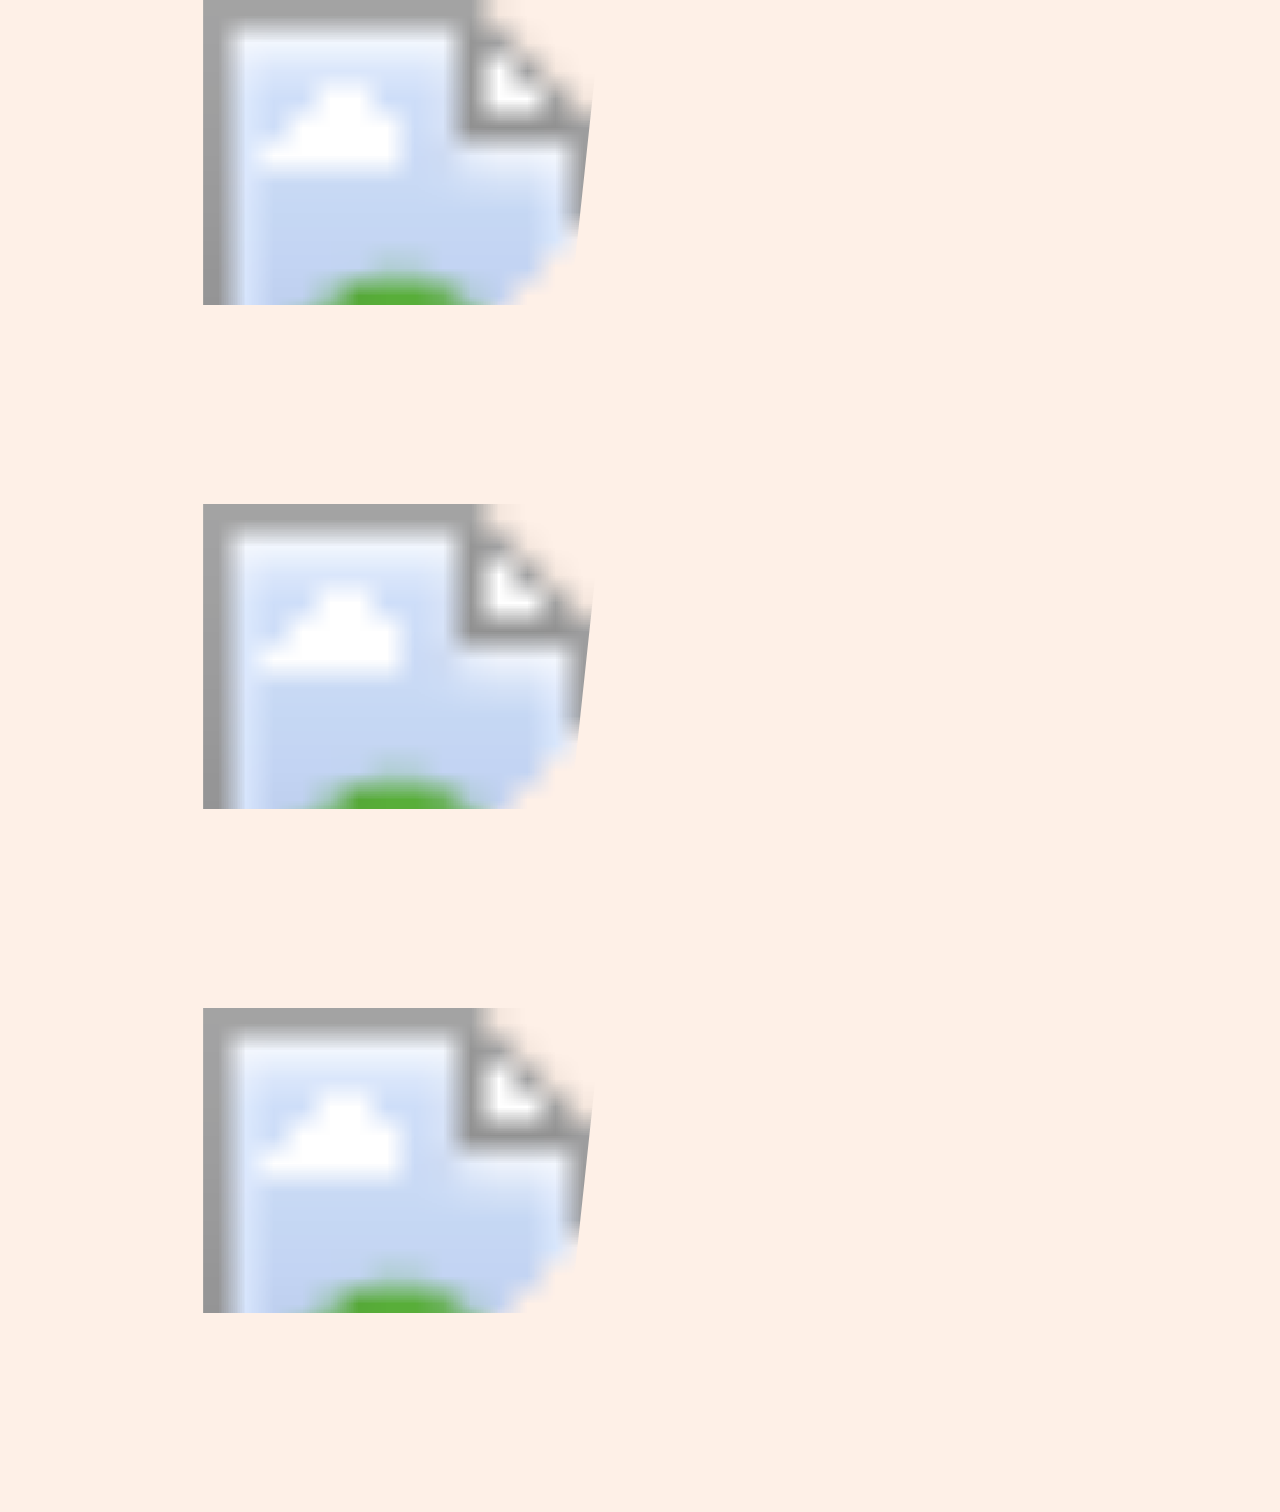
==== commit 48d69739: "TRYING_THINGS_AGAIN" ====
--- a/index2.0.html
+++ b/index2.0.html
@@ -11,7 +11,7 @@
 </head>
 
 <body>
-    
+
     <svg width="auto" height="500" xmlns="http://www.w3.org/2000/svg">
         <mask id="svgmask1">
             <!-- Replace the circle with your custom path -->
@@ -20,13 +20,33 @@
                 fill="#ffffff" />
         </mask>
 
-        <image xlink:href="./media/img/projects/swiper/aurorae/c_aurorae.svg" mask="url(#svgmask1)" width="800"
-            height="450" />
+        <image class="img_swipper" xlink:href="./media/img/projects/swiper/aurorae/c_aurorae.svg" mask="url(#svgmask1)"
+            width="800" height="450" />
     </svg>
 
+    <svg width="auto" height="500" xmlns="http://www.w3.org/2000/svg">
+        <mask id="svgmask1">
+            <!-- Replace the circle with your custom path -->
+            <path
+                d="M0.63298 60.9503C-2.9081 28.4114 22.5792 0 55.3102 0H541.805C574.495 0 599.969 28.3435 596.493 60.848L575.641 255.848C572.652 283.801 549.065 305 520.953 305H76.5312C48.4586 305 24.8912 283.858 21.8541 255.95L0.63298 60.9503Z"
+                fill="#ffffff" />
+        </mask>
 
+        <image class="img_swipper" xlink:href="./media/img/projects/swiper/chaos/c_chaos.svg" mask="url(#svgmask1)"
+            width="800" height="450" />
+    </svg>
 
+    <svg width="auto" height="500" xmlns="http://www.w3.org/2000/svg">
+        <mask id="svgmask1">
+            <!-- Replace the circle with your custom path -->
+            <path
+                d="M0.63298 60.9503C-2.9081 28.4114 22.5792 0 55.3102 0H541.805C574.495 0 599.969 28.3435 596.493 60.848L575.641 255.848C572.652 283.801 549.065 305 520.953 305H76.5312C48.4586 305 24.8912 283.858 21.8541 255.95L0.63298 60.9503Z"
+                fill="#ffffff" />
+        </mask>
 
+        <image class="img_swipper" xlink:href="./media/img/projects/swiper/chaos/c_chaos.svg" mask="url(#svgmask1)"
+            width="800" height="450" />
+    </svg>
 
     <!--
     <section class="projects" id="projects">
